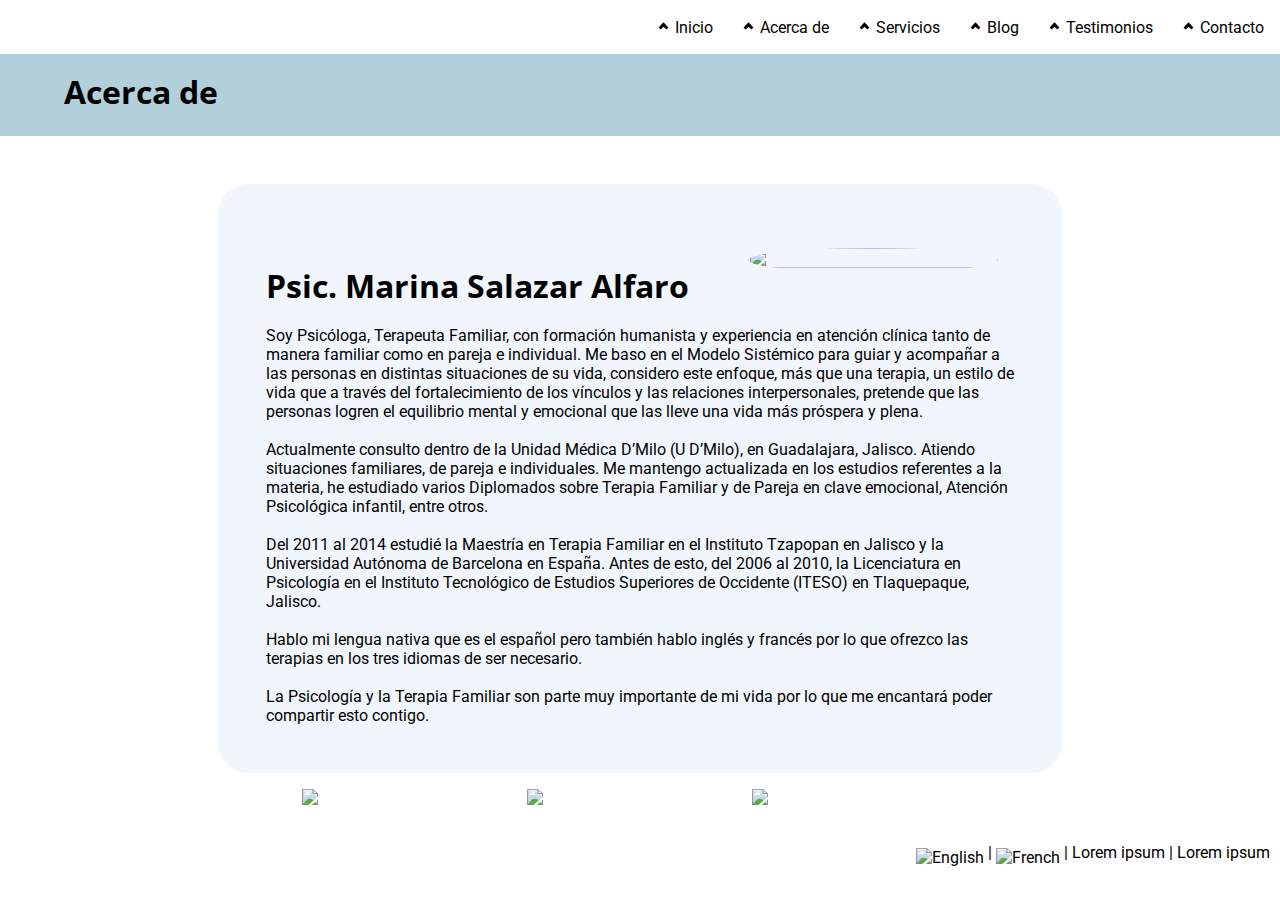
==== about.html @ fc3d65c1 "Add files via upload" ====
<!DOCTYPE html>
<html>

<head>
    <title>Marina Salazar</title>
    <meta name="description" content="" />
    <meta name="keywords" content="">
    <meta name="author" content="Marina Salazar">
    <meta name="viewport" content="width=device-width, initial-scale=1.0">
    <meta property="og:title" content="">
    <meta property="og:description" content="">
    <meta property="og:image" content="">
    <meta property="og:url" content="">
    <link rel="stylesheet" href="styles.css">
<link href="https://fonts.googleapis.com/css?family=Montserrat:100,100i,200,200i,300,300i,400,400i,500,500i,600,600i,700,700i,800|Open+Sans:400,400i,600,600i,700,700i|Roboto:300,300i,400,400i,500,500i,700,700i&display=swap" rel="stylesheet">

    <style>
        .footer {
            display: flex;
            color: black;
            width: 100%;
            height: 0px;
            background-color: whitesmoke;
            flex-wrap: wrap;
            justify-content: flex-end;
            position: relative;
            bottom: 42px;
            left: 0;
        }
		div.about_copy:nth-child(2) {
			 border-right: none !important;
			 border-image: url(images/leaves-hub.jpg) 30;
			 border-style: solid;
			 border-width: 12px;
			 border-top: none;
			 border-bottom: none;
			}

    </style>
</head>

<body>
    <div class="top__bar">
        <ul class="menu__bar">
            <a href="">
                <li class="menu__item">
                    <a href="index.html">
                      <i class="right"></i>&nbsp;&nbsp;Inicio</a>
                </li>
            </a>
            <a href="">
                <li class="menu__item">
                    <a href="about.html">
                       <i class="right"></i>&nbsp;&nbsp;Acerca de</a>
                </li>
            </a>

            <a href="">
                <li class="menu__item">
                    <a href="servicios.html">
                        <i class="right"></i>&nbsp;&nbsp;Servicios</a>
                </li>
            </a>
            <a href="">
                <li class="menu__item">
                    <a href="blog.html">
                        <i class="right"></i>&nbsp;&nbsp;Blog</a>
                </li>
            </a>
			<a href="">
                <li class="menu__item">
                    <a href="testimonios.html">
                       <i class="right"></i>&nbsp;&nbsp;Testimonios</a>
                </li>
            </a>
            <a href="">
                <li class="menu__item">
                    <a href="index.html#contact">
                     <i class="right"></i>&nbsp;&nbsp;Contacto</a>
                </li>
            </a>
        </ul>
    </div>

        <div class="hub_copy_other">
           <span class="hub_text">
			<h1>Acerca de</h1>
			</span>
        </div>
    <div class="about_container">


        <div class="about_copy">
		        <div class="about_image">
            <img src="images/profile-pic.jpeg" style="width: 250px;">
        </div>
            <h1>Psic. Marina Salazar Alfaro</h1>
            <br>
            <p>Soy Psicóloga, Terapeuta Familiar, con formación humanista y experiencia en atención clínica tanto de manera familiar como en pareja e individual. Me baso en el Modelo Sistémico para guiar y acompañar a las personas en distintas situaciones de su vida, considero este enfoque, más que una terapia, un estilo de vida que a través del fortalecimiento de los vínculos y las relaciones interpersonales, pretende que las personas logren el equilibrio mental y emocional que las lleve una vida más próspera y plena.</p>
            <br>
            <p>Actualmente consulto dentro de la Unidad Médica D’Milo (U D’Milo), en Guadalajara, Jalisco. Atiendo situaciones familiares, de pareja e individuales. Me mantengo actualizada en los estudios referentes a la materia, he estudiado varios Diplomados sobre Terapia Familiar y de Pareja en clave emocional, Atención Psicológica infantil, entre otros. </p>
            <br>
            <p>
                Del 2011 al 2014 estudié la Maestría en Terapia Familiar en el Instituto Tzapopan en Jalisco y la Universidad Autónoma de Barcelona en España. Antes de esto, del 2006 al 2010, la Licenciatura en Psicología en el Instituto Tecnológico de Estudios Superiores de Occidente (ITESO) en Tlaquepaque, Jalisco.</p>
            <br>
            <p>Hablo mi lengua nativa que es el español pero también hablo inglés y francés por lo que ofrezco las terapias en los tres idiomas de ser necesario. </p>
            <br>
            <p>La Psicología y la Terapia Familiar son parte muy importante de mi vida por lo que me encantará poder compartir esto contigo. </p>
        </div>
		      
        </div>
    </div>
    <div class="logos">
        <img class="company-logos" src="images/logo-1.jpg"><img class="company-logos" src="images/logo-3.jpg"><img class="company-logos" src="images/logo-2.jpg">
    </div>

    <div class="footer">
        <p class="footer_copy" style="color: black!important;">
            <img class="icon" alt="English" src="images/english.png">&nbsp;|
            <img class="icon" alt="French" src="images/french.png">&nbsp;| Lorem ipsum | Lorem ipsum</p>
    </div>
</body>

</html>
---- styles.css ----
* {
     padding: 0;
     margin: 0;
     scroll-behavior: smooth;
     -webkit-font-smoothing: antialiased;
     -moz-osx-font-smoothing: grayscale;
     font-smooth: always;
	 text-rendering: optimizeLegibility;
	 text-rendering: optimizeSpeed;
	font-family: 'Roboto';
}
h1, h2 {
	font-family: Open Sans;
}
 html, body {
     width: 100%;
     height: auto;
     margin: 0px;
     padding: 0px;
     overflow-x: hidden;
}
 body {
     min-height: 100%;
	 overflow-y: hidden;
}
 a {
     text-decoration: none;
     color: inherit;
}
 a:visited {
     color: inherit;
     text-decoration: none;
}
 li {
     list-style-type: none;
}
 .menu__bar {
     display: flex;
     flex-direction: row;
     justify-content: flex-end;
     width: 100%;
     position: relative;
     z-index: 99;
     flex-wrap: wrap;
     text-align: center;
}
 .menu__item {
     padding: 1rem;
     color: black;
	 font-family: 'Open Sans' !important;
}
 .menu__bar > a:nth-child(6) > li:nth-child(1) {
     background-color: #A9BDC9;
     color: black;
}
 .menu__item:hover {
     cursor: pointer;
     margin-bottom: -1px;
}
 .menu__item img {
     width: 15px;
}
 .hub_image {
     background-image: url(images/leaves-hub.jpg);
     height: 439px;
     background-position: top;
     background-repeat: no-repeat;
     background-size: cover;
     -moz-background-size: cover;
}
.hub_copy {
     position: relative;
     top: 12.3%;
     padding: 2rem;
     color: #24394a;
     background: #88D8B0;
     left: 42%;
}
.hub_copy_other {
	     padding: 1rem;
	     color: black;
	     background-color: #70AA9F;
	     width: auto;
	     height: 50px;
	     background-image: url(images/leaves-5.jpg);
	     background-size: cover;
	     background-position-y: unset;
		 box-shadow: inset 0 0 0 1000px rgb(207, 224, 247,0.7);	     padding-left: 5%;
}

 .hub_copy::after {
     content: "";
     border-bottom: 3px solid black;
     position: absolute;
     width: 72px;
     margin-top: 10px;
}
 .hub_copy > img:nth-child(1) {
     position: absolute;
     top: 0;
     left: 16px;
}
 .hub_text {
     position: relative;
	 text-align: left;
}
 .hub_copy > p:nth-child(2) {
     font-size: 20px;
}
.second_box {
     height: 234px;
     background-color: #cbe4dd;
     background-attachment: fixed;
     background-size: cover;
     background-image: url(images/leaves-hub.jpg);
     box-shadow: inset 0 0 0 1000px rgba(203, 228, 221,0.8);
     font-weight: 400;
}
 .second_box_copy {
     width: 600px;
     text-align: center;
     margin: auto;
     font-size: 28px;
     padding: 4rem;
     color: black;
}
 .third_box {
     height: 400px;
     background-size: cover;
     background-image: url(images/books.jpeg);
     height: 370px;
     background-size: cover;
     background-position: center;
     -webkit-background-size: cover;
     background-attachment: fixed;
     background-repeat: no-repeat;
     background-size: cover;
     -moz-background-size: cover;
     padding: 1rem;
}
.third_box_copy {
     width: 50%;
     height: 100%;
     background: rgb(255, 255, 255, 0.5);
     position: relative;
}
.third_box_copy h2 {
    position: relative;
    left: 75px;
    top: 35px;
    font-size: 30px;
}
 .third_box_copy > ul:nth-child(1) {
     position: relative;
     display: block;
     width: 200px;
     height: 130px;
     margin: auto;
     padding: 7rem;
     text-align: center;
     line-height: 30px;
}
 .third_box_title {
     font-size: 30px;
     margin-right: 30px;
}
 .fourth_box {
     display: flex;
     height: auto;
     width: 100%;
     flex-direction: row;
     flex-wrap: wrap;
     background: gainsboro;
}
 .fourth_box > iframe:nth-child(1) {
     border: 0;
     width: 50%;
     height: 370px;
}
 .icon {
     width: 19px;
     position: relative;
     top: 5px;
}
 .contact_box {
     display: flex;
     position: relative;
     flex-direction: column;
     justify-content: center;
     width: 50%;
     background-color: #cbe4dd;
     background-attachment: fixed;
     background-size: cover;
     color:black;
}

 .contact_item {
     padding: 8px 0px 15px 0px;
     text-align: left;
     font-size: 20px;
     margin-left: 80px;
}
 .contact_item_title {
     text-align: left;
     font-size: 30px;
     font-weight: bold;
     margin-bottom: 30px;
     margin-left: 80px;
}
 .social-media {
     width: 28px;
     padding: 4px;
}
 .footer {
     display: flex;
     color: black;
     width: 100%;
     height: auto;
     background-color: transparent;
     flex-wrap: wrap;
     justify-content: flex-end;
     position: relative;
     bottom: 0;
     left: 0;
}
.footer_copy {
     color: black;
     padding: 10px;
}
 .arrow {
     height: 30px;
     position: absolute;
     bottom: 0;
     left: 0;
     padding: 12px;
}
 .blog_container {
     height: auto;
     display: flex;
     flex-direction: column;
     width: 80%;
     margin: auto;
     background-color: white;
     padding-top: 2rem;
}
.blog_post {
    margin: 2rem 0rem;
    padding: 3rem;
    height: auto;
    background-color: rgb(207, 224, 247,0.3);
    color: black;
	border-radius: 30px;
}
 .post_image {
     position: relative;
     display: block;
     float: right;
     padding: 0 0 1rem 2rem;
}
 .post_copy {
     position: relative;
}
.post_title {
     padding-bottom: 20px;
     width: 70%;
}
 li.contact_item:nth-child(5) > img:nth-child(2) {
     width: 28px;
     padding: 2.5px;
}
 li.contact_item:nth-child(5) > img:nth-child(1) {
     width: 27px;
     padding: 4px;
}
.service_container {
     height: auto;
     display: flex;
     flex-direction: row;
    width: 68%;
     margin: auto;
     background-color: white;
     padding-top: 3rem;
     flex-wrap: wrap;
     padding-bottom: 30px;
}
 .service_box {
     position: relative;
     background-color: rgba(255, 255, 255, 0.7);
     padding: 1em;
     height: max-content;
     margin-top: auto;
     margin-bottom: auto;
     width: 79%;
     margin: auto;
}
 .service_item {
     padding: 4rem;
     border: 1px solid #516d75;
     margin-left: auto;
     margin-right: auto;
     display: flex;
     margin-bottom: 30px;
     background-color: #7cab87;
     opacity: 0.8;
     background-image: url(images/leaves-2.jpeg);
     width: 320px;
     background-size: cover;
     height: auto;
     font-size: 19px;
}
 .service_copy {
     text-align: center;
     font-weight: bold;
     height: 100%;
}
 .service_copy h2 {
     margin-bottom: 20px;
}
 button.collapsible:after {
     content: '\002B';
     color: black;
     font-weight: bold;
     float: right;
     margin-left: 5px;
}
 body > h1:nth-child(2) {
     position: absolute;
     padding: 1rem;
     width: 280px;
     margin: auto;
     text-align: center;
     background-color: #88D8B0;
}
 .about_container {
     height: 100%;
     display: flex;
     flex-direction: column;
     text-align: left;
     margin: 1rem;
	 padding: 2rem 0rem 0rem;

}
.about_copy {
	padding-bottom: 2rem;
    width: 60%;
    margin: auto;
	background-color: rgb(207, 224, 247,0.3);
    padding: 3rem;
    color: black;
	border-radius: 30px;

}
 .about_image {
     padding-bottom: 2rem;
}
 .about_image img {
    border-radius: 50%;
    height: 100%;
    float: right;
    padding: 1rem;
     width: 250px;
}
 .company-logos {
     width: 225px;
}
.logos {
     padding-bottom: 70px;
     display: flex;
     margin: auto;
     justify-content: center;
     flex-wrap: wrap;
     width: 58%;
}
 .item-1, .item-2, .item-3 {
     position: absolute;
     display: block;
     width: 68%;
     font-size: 24px;
     color: black;
     animation-duration: 35s;
     animation-timing-function: ease-in-out;
     animation-iteration-count: infinite;
     font-family: Niconne;
     margin-top: 11%;
     margin-bottom: 19%;
     margin-left: -12%;
     margin-right: auto;
	font-style: italic;
}
 .item-1 {
     animation-name: anim-1;
}
 .item-2 {
     animation-name: anim-2;
}
 .item-3 {
     animation-name: anim-3;
}
 @keyframes anim-1 {
     0%, 8.3% {
         left: -100%;
         opacity: 0;
    }
     8.3%, 25% {
         left: 25%;
         opacity: 1;
    }
     33.33%, 100% {
         left: 110%;
         opacity: 0;
    }
}
 @keyframes anim-2 {
     0%, 33.33% {
         left: -100%;
         opacity: 0;
    }
     41.63%, 58.29% {
         left: 25%;
         opacity: 1;
    }
     66.66%, 100% {
         left: 110%;
         opacity: 0;
    }
}
 @keyframes anim-3 {
     0%, 66.66% {
         left: -100%;
         opacity: 0;
    }
     74.96%, 91.62% {
         left: 25%;
         opacity: 1;
    }
     100% {
         left: 110%;
         opacity: 0;
    }
}

 @media (min-width: 1441px) {
     body {
         min-height: 100%;
         width: 70%;
         margin: auto;
    }
}
.wrap-collasible {
  margin-bottom: 1.2rem 0;
  margin-bottom: 20px;
}


input[type='checkbox'] {
  display: none;
}

.lbl-toggle {
  display: block;

  font-weight: bold;
  font-family: inherit;
  font-size: 1.8rem;
  text-transform: capitalize;
  text-align: left;

  padding: 1rem;

  color: black;
  border-bottom: 1px solid black;
  cursor: pointer;


  transition: all 0.25s ease-out;
  /*
    border-radius: 7px;
  background-image: url(images/clouds.jpeg);
  background-size: cover;
  background-position: bottom;
  background: linear-gradient(40deg, rgba(203,228,221,1) 58%, rgba(147,173,207,1) 100%);
  */
}

.arrow-right {
	float: right;
	}
	
	


.lbl-toggle:hover {
	opacity: 0.4;
}



/*
.lbl-toggle::before {
  content: ' ';
  display: inline-block;

  border-top: 5px solid transparent;
  border-bottom: 5px solid transparent;
  border-left: 5px solid currentColor;
  vertical-align: middle;
  margin-right: .7rem;
  transform: translateY(-2px);

  transition: transform .2s ease-out;
}
*/
.toggle:checked + .lbl-toggle::before {
  transform: rotate(90deg) translateX(-3px);
}


.toggle:checked + .lbl-toggle .arrow-right {
    transform: rotate(90deg);
}	

.collapsible-content {
  max-height: 0px;
  overflow: hidden;
  transition: max-height .25s ease-in-out;

}

.toggle:checked + .lbl-toggle + .collapsible-content {
  max-height: 100vh;
}

.toggle:checked + .lbl-toggle {
  border-bottom-right-radius: 0;
  border-bottom-left-radius: 0;
}

.collapsible-content .content-inner {
  background: #70AA9F;
  border-bottom-left-radius: 7px;
  border-bottom-right-radius: 7px;
  padding: 2rem;
  font-size: 20px;
  background-color: rgb(214, 227, 227,0.3);
}

.tooltip .tooltiptext {
  visibility: hidden;
  width: auto;
  background-color: black;
  color: #fff;
  text-align: center;
  border-radius: 6px;
  padding: 15px;

  /* Position the tooltip */
  position: absolute;
  z-index: 1;
}

.tooltip:hover .tooltiptext {
  visibility: visible;
}

.speech_bubble {
	position: relative;
	border-radius: .4em;
	padding: 32px;
	box-shadow: inset 0 0 0 1000px rgba(203, 228, 221,0.9);
	background-image: url(images/leaves.jpg);
	background-position: revert;
	background-size: cover;
}
.speech_bubble:after {
	content: '';
	position: absolute;
	top: 0;
	left: 10%;
	width: 0;
	height: 0;
	border: 20px solid transparent;
	border-bottom-color: #cbe4dd;
	border-top: 0;
	border-left: 0;
	margin-left: -10px;
	margin-top: -20px;
}

.about_copy h3 {
  text-align: left;
  margin-bottom: 20px;
}



i {
  border: solid black;
  border-width: 0 3px 3px 0;
  display: inline-block;
  padding: 2px;
}

.right {
  transform: rotate(-135deg);
  -webkit-transform: rotate(-135deg);
  position: relative;
  bottom: 2px;
}

.menu__item:hover .right {
	  transform: rotate(-45deg);
  -webkit-transform: rotate(-45deg);
}



/* RESPONSIVE */

@media (max-width: 980px) {
.second_box_copy {
     width: auto;
}
.second_box {
     height: auto;
}
.third_box_copy {
     width: auto;
     height: 330px;
}
.third_box {
     height: 400px;
     height: 330px;
}
.third_box_copy h2 {
    left: 0px;
    top: 0px;
    padding: 9px 0 0 14px;
}
.fourth_box {
     flex-direction: column;
}
.fourth_box > iframe:nth-child(1) {
     width: inherit;
}
.contact_box {
     width: inherit;
}
.contact_item_title {
     margin-left: 0px;
     left: 15px;
     top: 0px;
     padding: 9px 0 0 15px;
     position: relative;
     margin-top: 10px;
}
.contact_item {
     padding: 8px 0px 15px 0px;
     text-align: left;
     font-size: 20px;
     margin-left: 33px;
}
li.contact_item:nth-child(6) {
 margin-bottom: 40px;
}
.hub_copy {
     position: inherit;
     padding: 1rem;
     color: #24394a;
     background: #88D8B0;
     left: 42%;
     width: auto;
}
.hub_copy > img:nth-child(1) {
     position: absolute;
     top: 5px;
     left: 7px;
     width: 93px;
}
.hub_text {
     position: relative;
	 text-align: left;
     font-size: 13px;
     width: ;
}
.menu__bar {
     display: flex;
     flex-direction: column;
     justify-content: flex-end;
     width: 100%;
     position: relative;
     z-index: 99;
     flex-wrap: wrap;
     text-align: center;
}
.footer {
     display: flex;
     color: black;
     width: 100%;
     height: auto;
     background-color: transparent;
     flex-wrap: wrap;
     justify-content: flex-end;
     position: relative;
     bottom: 0;
     left: 0;
     background: #cbe4dd;
}
.menu__bar {
  top: 120px;
}
.hub_text > h1:nth-child(1) {
 width: 200px;
}
.item-1, .item-2, .item-3 {
     font-size: 20px;
}
}
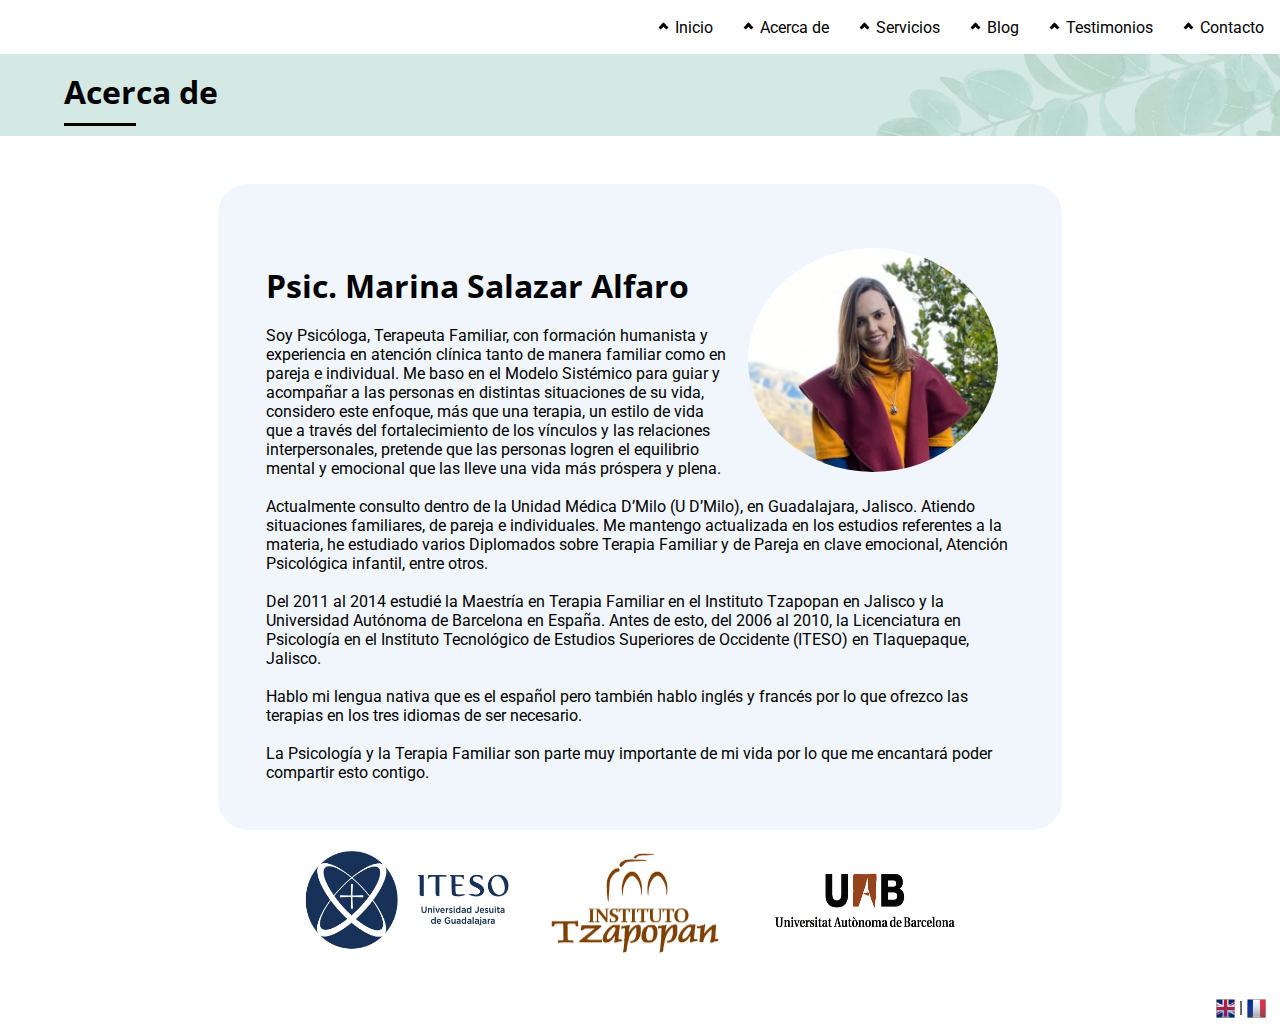
==== commit c096e674: "Add files via upload" ====
--- a/about.html
+++ b/about.html
@@ -117,7 +117,7 @@
     <div class="footer">
         <p class="footer_copy" style="color: black!important;">
             <img class="icon" alt="English" src="images/english.png">&nbsp;|
-            <img class="icon" alt="French" src="images/french.png">&nbsp;| Lorem ipsum | Lorem ipsum</p>
+            <img class="icon" alt="French" src="images/french.png">&nbsp;</p>
     </div>
 </body>
 
--- a/styles.css
+++ b/styles.css
@@ -80,14 +80,23 @@
 	     padding: 1rem;
 	     color: black;
 	     background-color: #70AA9F;
-	     width: auto;
+	     width: 100%;
 	     height: 50px;
+	     padding-left: 12px;
+	     background: linear-gradient(140deg, rgba(135, 206, 136) 25%, rgba(255,255,255,1) 82%);
 	     background-image: url(images/leaves-5.jpg);
 	     background-size: cover;
 	     background-position-y: unset;
-		 box-shadow: inset 0 0 0 1000px rgb(207, 224, 247,0.7);	     padding-left: 5%;
-}
-
+	     box-shadow: inset 0 0 0 1000px rgba(203, 228, 221,0.8);
+	     padding-left: 5%;
+}
+.hub_copy_other::after {
+     content: "";
+     border-bottom: 3px solid black;
+     position: absolute;
+     width: 72px;
+     margin-top: 10px;
+}
  .hub_copy::after {
      content: "";
      border-bottom: 3px solid black;
@@ -102,7 +111,6 @@
 }
  .hub_text {
      position: relative;
-	 text-align: left;
 }
  .hub_copy > p:nth-child(2) {
      font-size: 20px;
@@ -117,7 +125,7 @@
      font-weight: 400;
 }
  .second_box_copy {
-     width: 600px;
+     width: 60%;
      text-align: center;
      margin: auto;
      font-size: 28px;
@@ -276,7 +284,7 @@
      height: auto;
      display: flex;
      flex-direction: row;
-    width: 68%;
+     width: 75%;
      margin: auto;
      background-color: white;
      padding-top: 3rem;
@@ -468,34 +476,22 @@
   padding: 1rem;
 
   color: black;
-  border-bottom: 1px solid black;
+
   cursor: pointer;
 
-
+  border-radius: 7px;
   transition: all 0.25s ease-out;
-  /*
-    border-radius: 7px;
   background-image: url(images/clouds.jpeg);
   background-size: cover;
   background-position: bottom;
   background: linear-gradient(40deg, rgba(203,228,221,1) 58%, rgba(147,173,207,1) 100%);
-  */
-}
-
-.arrow-right {
-	float: right;
-	}
-	
-	
-
+}
 
 .lbl-toggle:hover {
-	opacity: 0.4;
-}
-
-
-
-/*
+	opacity: 1;
+	background: linear-gradient(40deg, rgba(147,173,207,1) 0%, rgba(203,228,221,1) 58%);
+}
+
 .lbl-toggle::before {
   content: ' ';
   display: inline-block;
@@ -509,15 +505,10 @@
 
   transition: transform .2s ease-out;
 }
-*/
+
 .toggle:checked + .lbl-toggle::before {
   transform: rotate(90deg) translateX(-3px);
 }
-
-
-.toggle:checked + .lbl-toggle .arrow-right {
-    transform: rotate(90deg);
-}	
 
 .collapsible-content {
   max-height: 0px;
@@ -536,7 +527,8 @@
 }
 
 .collapsible-content .content-inner {
-  background: #70AA9F;
+  background: #d6e3e3;
+  border-bottom: 1px solid rgba(250, 224, 66, .45);
   border-bottom-left-radius: 7px;
   border-bottom-right-radius: 7px;
   padding: 2rem;
@@ -613,105 +605,160 @@
 }
 
 
-
-/* RESPONSIVE */
+@media (min-width: 1440px) {
+	.main__menu.menu__bar {
+    right: 15%;
+}
+}
 
 @media (max-width: 980px) {
-.second_box_copy {
-     width: auto;
-}
+
+.menu__bar {
+	margin-top: 0 !important;
+}
+
 .second_box {
-     height: auto;
-}
+  /* height: 234px; */
+  height: auto;
+}
+
+.third_box {
+  /* background-size: cover; */
+  /* -moz-background-size: cover; */
+}
+
 .third_box_copy {
-     width: auto;
-     height: 330px;
-}
-.third_box {
-     height: 400px;
-     height: 330px;
-}
+  /* width: 50%; */
+  width: 100%;
+}
+
 .third_box_copy h2 {
-    left: 0px;
-    top: 0px;
-    padding: 9px 0 0 14px;
-}
+  /* left: 75px; */
+  left: 25px;
+}
+
 .fourth_box {
-     flex-direction: column;
-}
+  /* flex-direction: row; */
+  flex-direction: column;
+}
+
 .fourth_box > iframe:nth-child(1) {
-     width: inherit;
-}
+  /* width: 50%; */
+  width: 100%;
+}
+
 .contact_box {
-     width: inherit;
-}
+  /* width: 50%; */
+  width: 100%;
+  height: 350px;
+}
+
 .contact_item_title {
-     margin-left: 0px;
-     left: 15px;
-     top: 0px;
-     padding: 9px 0 0 15px;
-     position: relative;
-     margin-top: 10px;
-}
+  /* margin-left: 80px; */
+  margin-left: 40px;
+}
+
 .contact_item {
-     padding: 8px 0px 15px 0px;
-     text-align: left;
-     font-size: 20px;
-     margin-left: 33px;
-}
-li.contact_item:nth-child(6) {
- margin-bottom: 40px;
-}
+  /* margin-left: 80px; */
+  margin-left: 40px;
+}
+
 .hub_copy {
-     position: inherit;
-     padding: 1rem;
+     position: relative;
+     top: 53%;
+     padding: 2rem;
      color: #24394a;
      background: #88D8B0;
-     left: 42%;
-     width: auto;
-}
+     left: 0%;
+}
+
+/* Inline #2 | https://tzui20.github.io/psicoterapiagdl/index.html */
+
+@media (max-width: 981px) {
+  .menu__bar {
+    /* margin-top: 190px; */
+    margin-top: 0;
+  }
+}
+
+.right {
+    display: none;
+}
+.menu__item {
+    padding: 15px;
+    color: black;
+    font-family: 'Open Sans' !important;
+    border: 1px dotted gray;
+    margin: 2px;
+    width: 100px;
+    height: 25px;
+    background-color: rgba(255, 255, 255, .4);
+}
+.menu__bar {
+    display: flex;
+    flex-direction: row;
+    justify-content: center;
+    width: 100%;
+    position: relative;
+    z-index: 99;
+    flex-wrap: wrap;
+    text-align: center;
+	top: 13px;
+}
+
+/* styles.css | https://tzui20.github.io/psicoterapiagdl/styles.css */
+
+
+
 .hub_copy > img:nth-child(1) {
-     position: absolute;
-     top: 5px;
-     left: 7px;
-     width: 93px;
-}
+  display: none;
+}
+
+/* Element | https://tzui20.github.io/psicoterapiagdl/index.html */
+
 .hub_text {
-     position: relative;
-	 text-align: left;
-     font-size: 13px;
-     width: ;
-}
-.menu__bar {
-     display: flex;
-     flex-direction: column;
-     justify-content: flex-end;
-     width: 100%;
-     position: relative;
-     z-index: 99;
-     flex-wrap: wrap;
+     position: initial;
      text-align: center;
 }
-.footer {
-     display: flex;
-     color: black;
-     width: 100%;
-     height: auto;
-     background-color: transparent;
-     flex-wrap: wrap;
-     justify-content: flex-end;
-     position: relative;
-     bottom: 0;
-     left: 0;
-     background: #cbe4dd;
-}
-.menu__bar {
-  top: 120px;
-}
-.hub_text > h1:nth-child(1) {
- width: 200px;
-}
-.item-1, .item-2, .item-3 {
-     font-size: 20px;
-}
-}+.contact_item {
+  /* margin-left: 80px; */
+  margin-left: 40px;
+  width: 55%;
+}
+
+/* styles.css | https://tzui20.github.io/psicoterapiagdl/styles.css */
+
+.hub_copy_other {
+  /* width: 100%; */
+  width: auto;
+  margin-top: 25px;
+}
+
+.hub_copy_other::after {
+  /* width: 72px; */
+  width: 90%;
+  text-align: ;
+}
+
+/* styles.css | https://tzui20.github.io/psicoterapiagdl/styles.css */
+
+.about_container {
+  /* margin: 1rem; */
+  margin: 0;
+  width: 100%;
+}
+
+.about_copy {
+  /* width: 60%; */
+  width: auto;
+  margin-bottom: 20px;
+}
+
+/* Element | https://tzui20.github.io/psicoterapiagdl/about.html */
+
+.about_image > img:nth-child(1) {
+  /* width: 250px; */
+  width: 200px;
+}
+
+}
